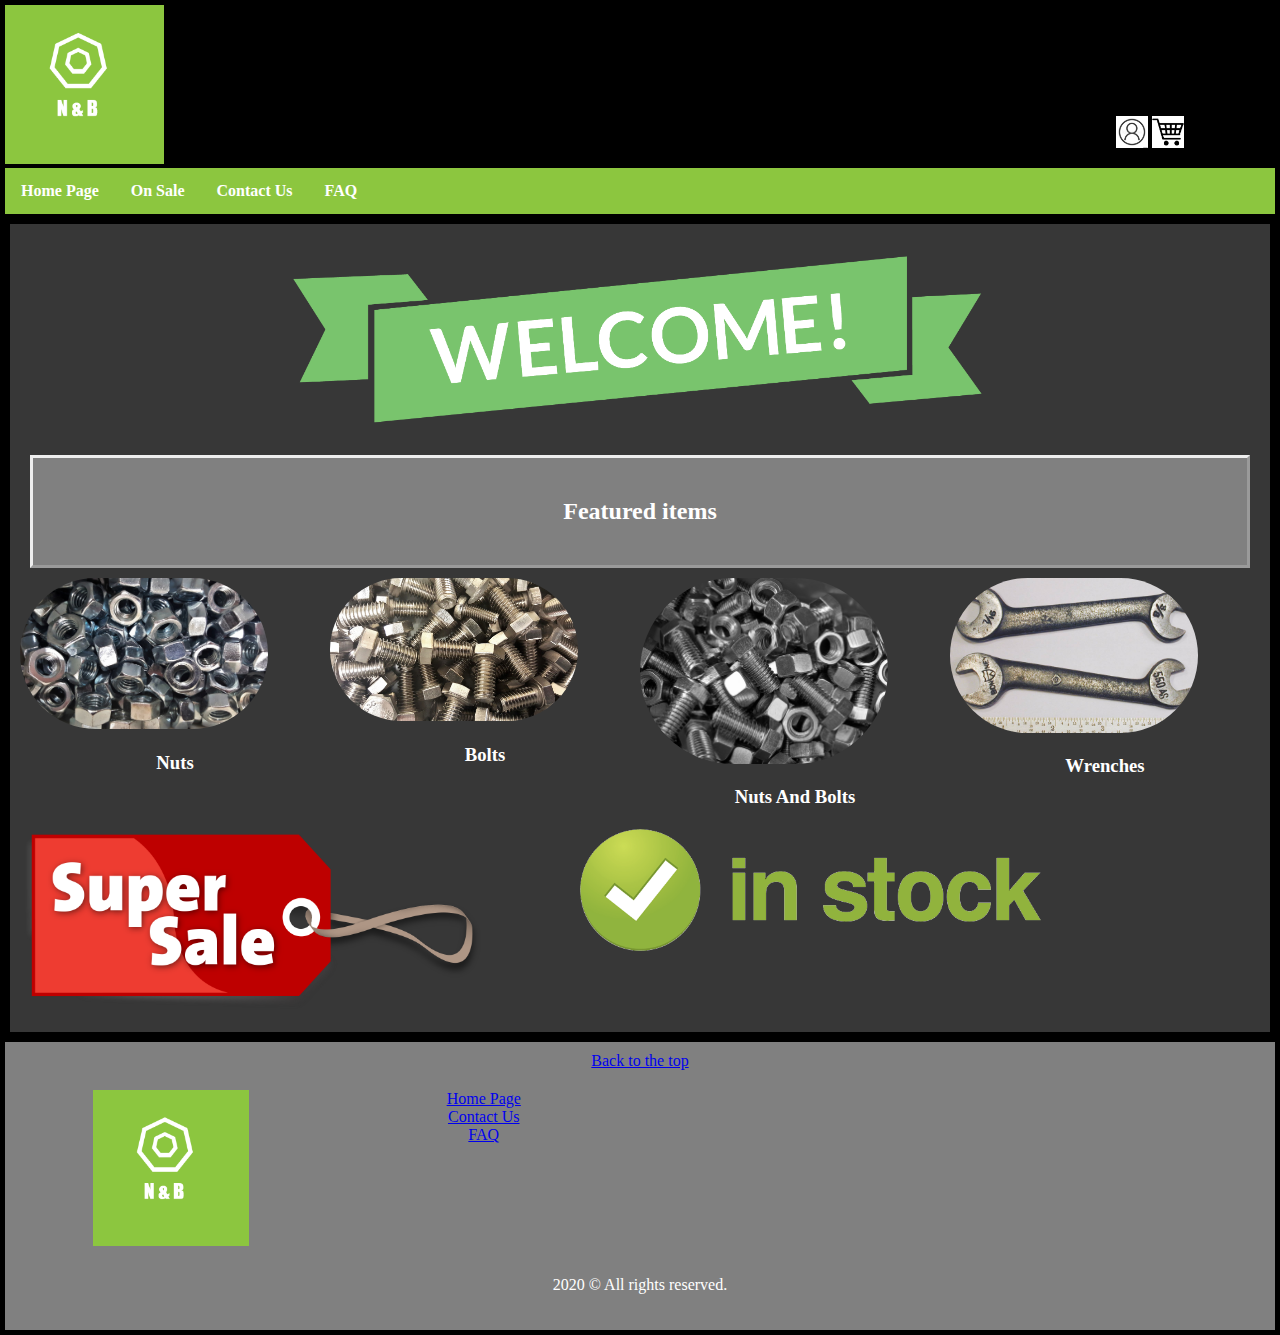
==== nuts & bolts/src/main/resources/index.html @ 976d1fcf "Add files via upload" ====
<!doctype html>

<html lang="en">
<head>
  <meta charset="utf-8">

  <title>Nuts and bolts - HomePage</title>
  
  <link rel="stylesheet" href="style.css">
  
 
</head>

<body>
  
	<div class="row">
		<div class="column">
			
			<img src="images/k_b.png" alt="logo" id="banner">
			
		</div>
		
		<div class="column">
			
			<p></p>
			
			
		</div>
		
		<div class="column">
		
		 <p></p>
		
		</div>
		
		<div class="column">
		
		<img src="images/account.jpg" alt="account" id="account"> <img src="images/cart.jpg" alt="cart" id="cart">
		
		</div>
  </div>

  
  <div class="tablecontent">
				
			<a href="index.html">Home Page</a>
			<a href="forsale.html">On Sale</a>
			<a href="contact_us.html">Contact Us</a>
			<a href="faq.html">FAQ</a>
			
	</div>
	
	
	<div class="content">
	
	
	<img src="images/welcome.png" alt="welcome" id="welcome">
	
	<div class="faqcontent"> <h2 style="text-align:center;">Featured items</h2> </div>
		
	<div class="row">
		<div class="column">
		
				<img src="images/nuts.jpg" alt="nuts" id="featured"><br>
				<h3 style="text-align:center;">Nuts</h3>
			
  
		</div>
		
		<div class="column">
			
			<img src="images/bolts.jpg" alt="bolts" id="featured"><br>
			<h3 style="text-align:center;">Bolts</h3>
			
		
		</div>
		
		<div class="column">
		
			<img src="images/nutsandbolts.jpg" alt="nutsandbolts" id="featured"><br>
			<h3 style="text-align:center;">Nuts And Bolts</h3>
		
		</div>
		
		<div class="column">
		
		<img src="images/wrenches.jpg" alt="wrenches" id="featured"><br>
		<h3 style="text-align:center;">Wrenches</h3>
		
		</div>
  </div>
  
  
  
  
  <div class="row">
		<div class="column">
			
			<img src="images/on sale.png" alt="onsale" id="onsale">
		
  
		</div>
		
		<div class="column">
			
			<img src="images/instock.png" alt="instock" id="instock2">
			
		</div>
	</div>
			
	</div>
	
	<div class="footer">
		<a href="#banner">Back to the top</a> 
	</div>
	
	<div class="footer2">
		<div class="row">
		<div class="column">
			<div class="topcontent">
				<img src="images/k_b.png" alt="logo" id="banner">
			
			</div>
  
		</div>
		
		<div class="column">
			
			<a href="index.html">Home Page</a><br>
			<a href="contact_us.html">Contact Us</a><br>
			<a href="faq.html">FAQ</a><br>
			
			
		
		</div>
	</div>
  
	<div class="footer">
		<p>2020 © All rights reserved.</p>
	</div>
  
  
</body>
</html>
---- nuts & bolts/src/main/resources/style.css ----
.column {
  float: left;
  width: 25%;
}

.row:after {
  content: "";
  display: table;
  clear: both;
}


#banner {
	width: 50%;
  height: auto;
}

body {
	background-color: black; color: white;
	margin: 5px;
}
	
.content {
	background-color: #373737;
	margin-top: 10px;
	margin-bottom: 10px;
	margin-left: 5px;
	margin-right: 5px;
	padding: 10px;
	
}

.faqcontent {
	border-style: outset;
	border-color: 8cc63f;
	background-color: gray;
	margin-top: 10px;
	margin-bottom: 10px;
	margin-left: 10px;
	margin-right: 10px;
	padding: 20px;
	font-weight: bold;
	
}


.tablecontent {
  overflow: hidden;
  background-color: #8cc63f;
}


.tablecontent a {
  float: left;
  display: block;
  color: white;
  text-align: center;
  padding: 14px 16px;
  text-decoration: none;
  font-weight: bold;
}


.tablecontent a:hover {
  background-color: darkgray;
  color: white;
}

.footer {
  background-color: gray;
  text-align: center;
  padding: 10px;
}

.footer2 {
  background-color: gray;
  text-align: center;
  padding: 10px;
}

#fieldset {
	border-style: onset;
	border-color: white;
	margin-top: 5px;
	margin-bottom: 10px;
	margin-left: 1px;
	margin-right: 10px;
	padding: 1 px;
	width: 10%;
	font-weight: bold;
	}
	#fieldset {background-color: gray; color:white;}
	
	input{
		display: inline-block;
		text-align: left;
		float: none;
	}


#cart {
	width: 10%;
  height: auto;
  margin-top: 35%;
}

#account {
	width: 10%;
  height: auto;
  margin-top: 35%;
  margin-left: 50%;
}

#welcome {
	width: 60%;
  height: auto;
   margin-left: 20%;
}

#onsale {
	width: 150%;
  height: auto;
}

#instock1 {
	width: 50%;
  height: auto;
  margin-left: 20%;
}

#instock2 {
	width: 150%;
  height: auto;
  margin-left: 80%;
}
 


#featured {
	 max-width: 80%;
	height: auto;
	border-radius: 100px;
}
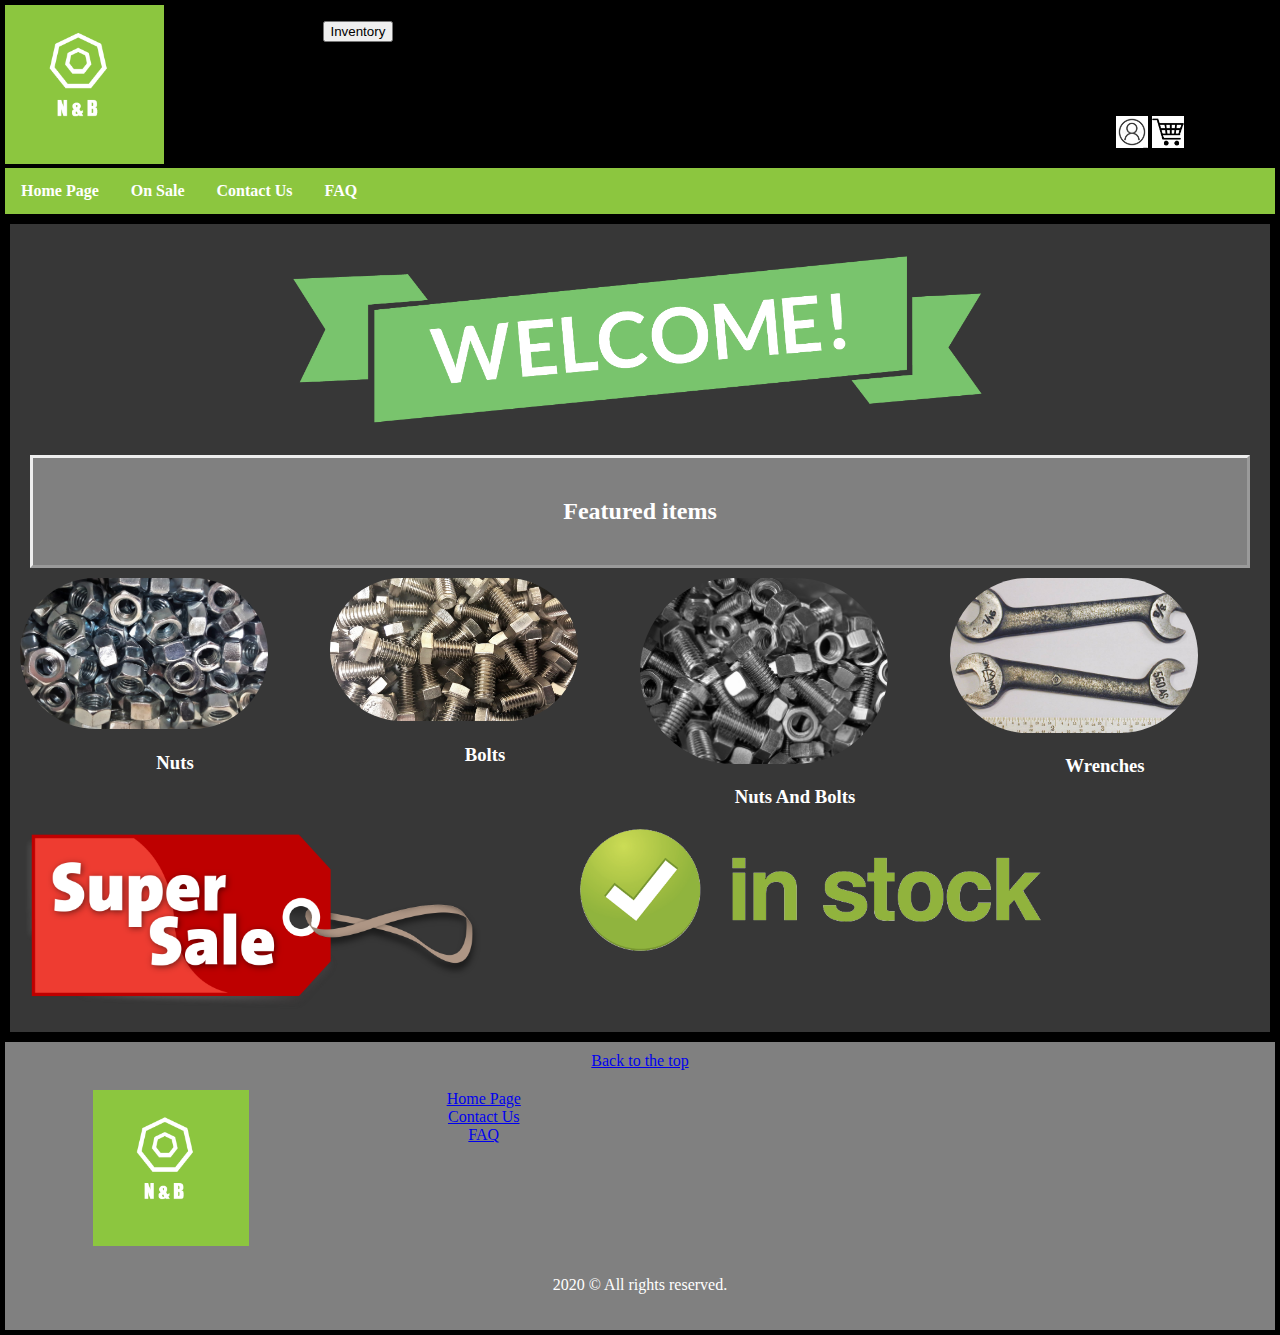
==== commit f594b5fd: "Refactored server to split up database operations" ====
--- a/nuts & bolts/src/main/resources/index.html
+++ b/nuts & bolts/src/main/resources/index.html
@@ -7,8 +7,7 @@
   <title>Nuts and bolts - HomePage</title>
   
   <link rel="stylesheet" href="style.css">
-  
- 
+
 </head>
 
 <body>
@@ -23,7 +22,9 @@
 		<div class="column">
 			
 			<p></p>
-			
+			<form action="Application.java" method="get">
+				<input type="submit" value="Inventory" name="inventory">
+			</form>
 			
 		</div>
 		
@@ -96,7 +97,7 @@
   <div class="row">
 		<div class="column">
 			
-			<img src="images/on sale.png" alt="onsale" id="onsale">
+			<img src="images/onsale.png" alt="onsale" id="onsale">
 		
   
 		</div>
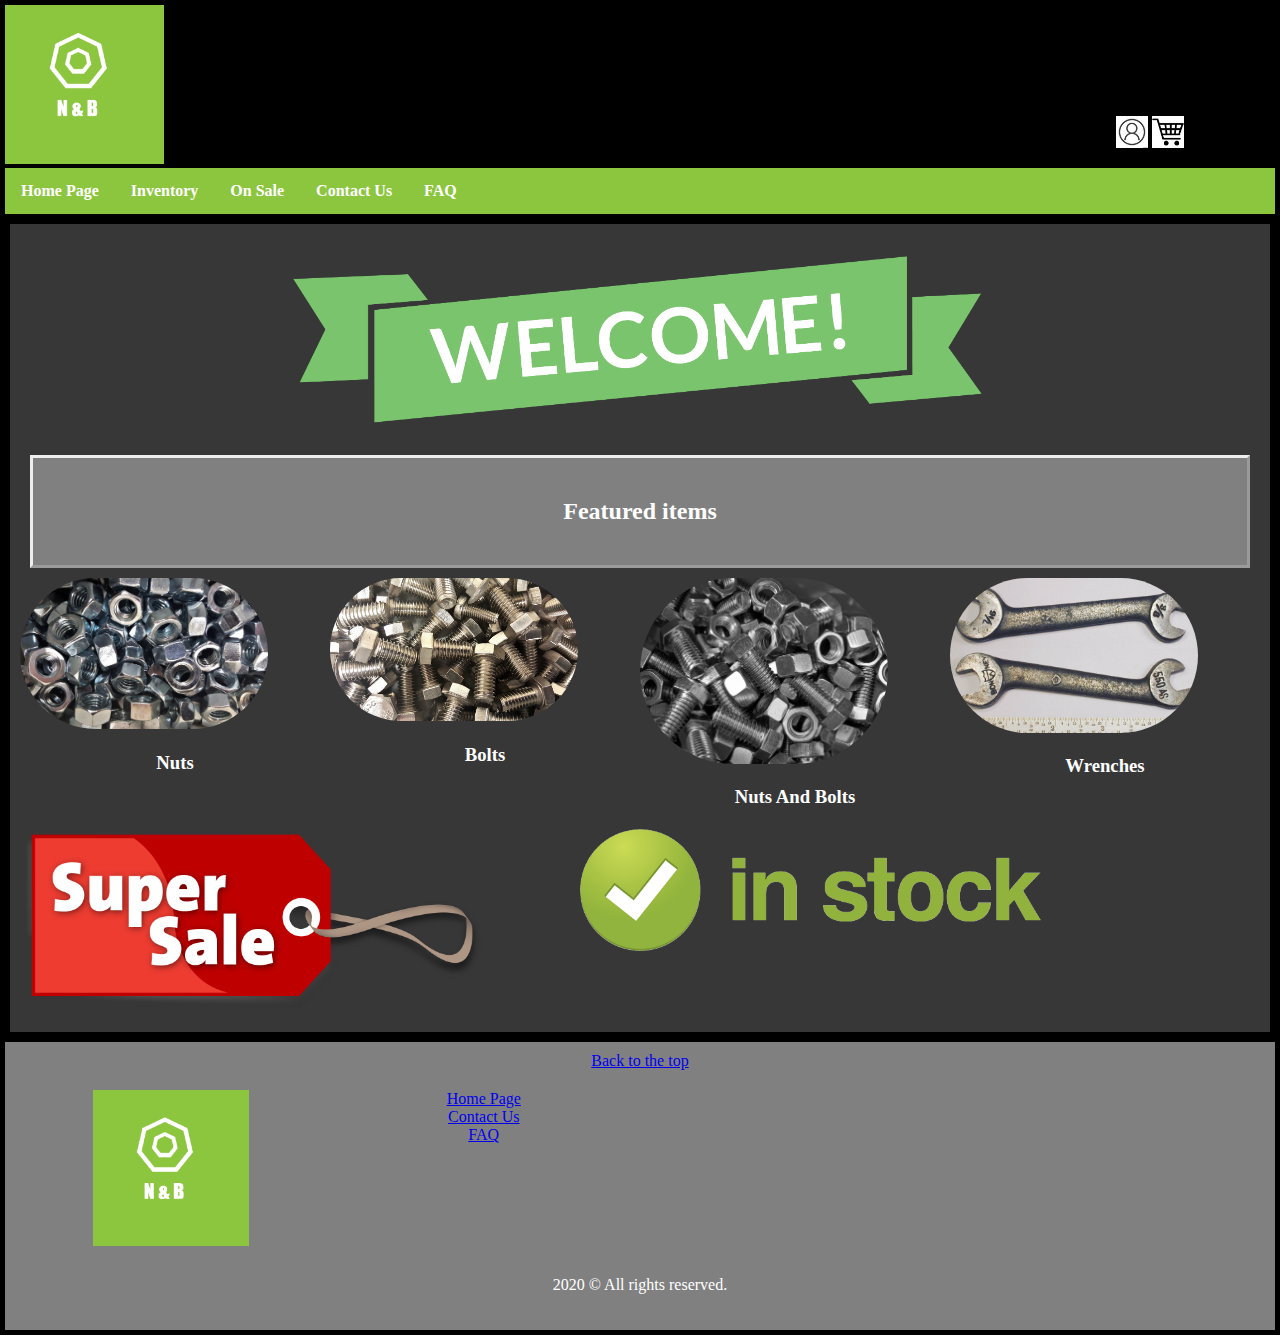
==== commit 9f30e962: ""Add to Inventory" added" ====
--- a/nuts & bolts/src/main/resources/index.html
+++ b/nuts & bolts/src/main/resources/index.html
@@ -7,7 +7,8 @@
   <title>Nuts and bolts - HomePage</title>
   
   <link rel="stylesheet" href="style.css">
-
+ 
+ 
 </head>
 
 <body>
@@ -22,9 +23,7 @@
 		<div class="column">
 			
 			<p></p>
-			<form action="Application.java" method="get">
-				<input type="submit" value="Inventory" name="inventory">
-			</form>
+			
 			
 		</div>
 		
@@ -45,6 +44,7 @@
   <div class="tablecontent">
 				
 			<a href="index.html">Home Page</a>
+	  		<a href="inventory.html">Inventory</a>
 			<a href="forsale.html">On Sale</a>
 			<a href="contact_us.html">Contact Us</a>
 			<a href="faq.html">FAQ</a>
--- a/nuts & bolts/src/main/resources/style.css
+++ b/nuts & bolts/src/main/resources/style.css
@@ -2,6 +2,27 @@
 .column {
   float: left;
   width: 25%;
+  
+}
+
+.column1 {
+	float: left;
+	width: 25%;
+	height:25%;
+}
+
+.column2 {
+	float: left;
+	width: 25%;
+	height:25%;
+}
+.gap {
+	width:100%;
+	height:600px;
+}
+
+.style {
+	height: 500px
 }
 
 .row:after {
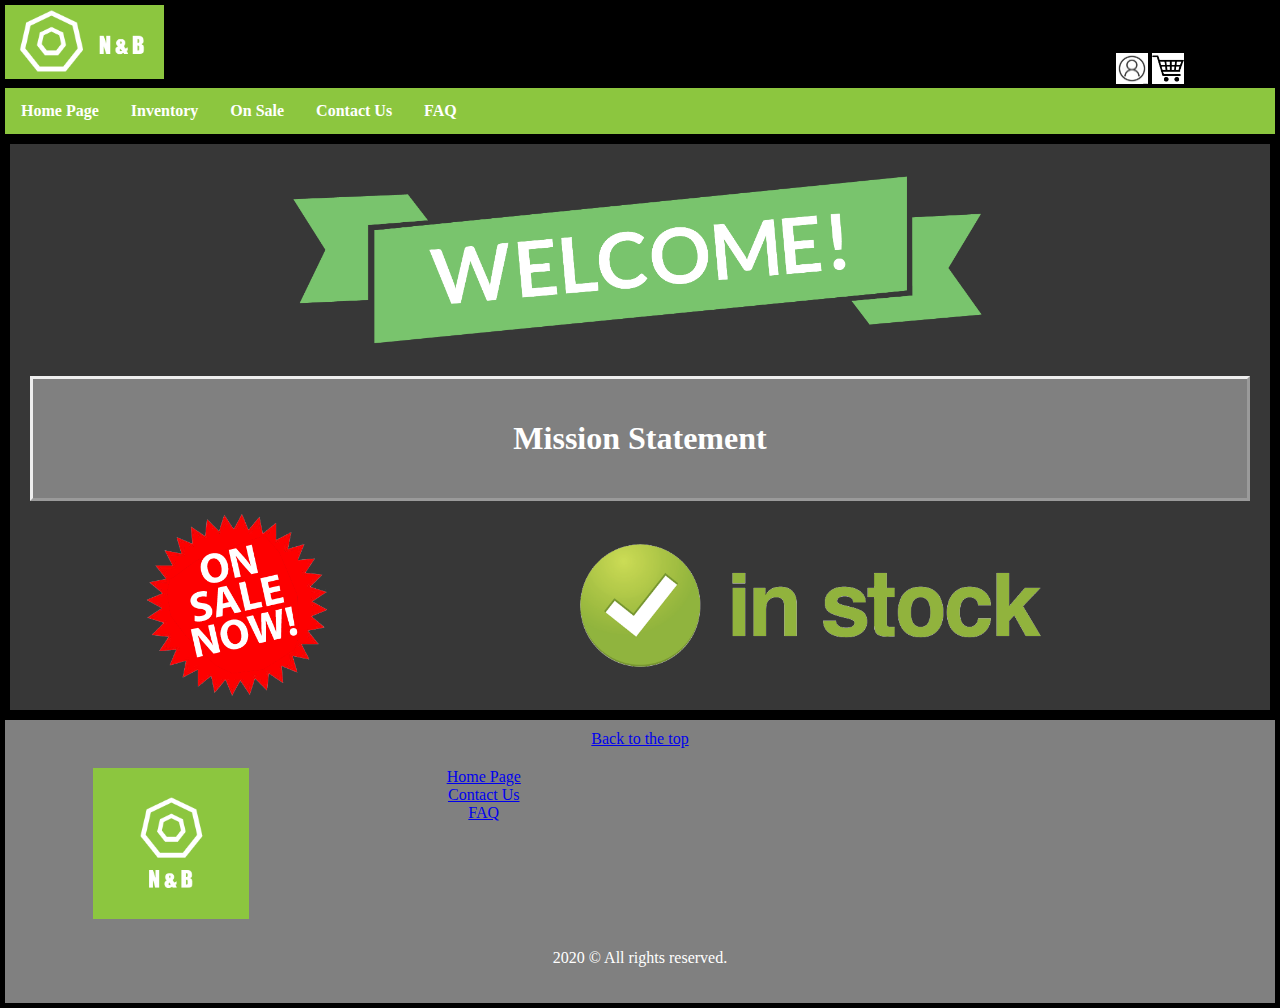
==== commit 9a79ac57: "Many website changes" ====
--- a/nuts & bolts/src/main/resources/index.html
+++ b/nuts & bolts/src/main/resources/index.html
@@ -1,145 +1,84 @@
 <!doctype html>
-
 <html lang="en">
 <head>
-  <meta charset="utf-8">
-
-  <title>Nuts and bolts - HomePage</title>
-  
-  <link rel="stylesheet" href="style.css">
- 
- 
+	<meta charset="utf-8">
+	<meta name="viewport" content="width=device-width, initial-scale=1.0">
+	<title>Nuts and Bolts - HomePage</title>
+	<link rel="stylesheet" href="style.css">
 </head>
-
 <body>
-  
 	<div class="row">
 		<div class="column">
-			
-			<img src="images/k_b.png" alt="logo" id="banner">
-			
+			<img src="images/k_b-header.png" alt="logo" id="banner">
 		</div>
-		
 		<div class="column">
-			
 			<p></p>
-			
-			
 		</div>
-		
 		<div class="column">
-		
-		 <p></p>
-		
+			<p></p>
 		</div>
-		
 		<div class="column">
-		
-		<img src="images/account.jpg" alt="account" id="account"> <img src="images/cart.jpg" alt="cart" id="cart">
-		
-		</div>
-  </div>
-
-  
-  <div class="tablecontent">
-				
-			<a href="index.html">Home Page</a>
-	  		<a href="inventory.html">Inventory</a>
-			<a href="forsale.html">On Sale</a>
-			<a href="contact_us.html">Contact Us</a>
-			<a href="faq.html">FAQ</a>
-			
-	</div>
-	
-	
-	<div class="content">
-	
-	
-	<img src="images/welcome.png" alt="welcome" id="welcome">
-	
-	<div class="faqcontent"> <h2 style="text-align:center;">Featured items</h2> </div>
-		
-	<div class="row">
-		<div class="column">
-		
-				<img src="images/nuts.jpg" alt="nuts" id="featured"><br>
-				<h3 style="text-align:center;">Nuts</h3>
-			
-  
-		</div>
-		
-		<div class="column">
-			
-			<img src="images/bolts.jpg" alt="bolts" id="featured"><br>
-			<h3 style="text-align:center;">Bolts</h3>
-			
-		
-		</div>
-		
-		<div class="column">
-		
-			<img src="images/nutsandbolts.jpg" alt="nutsandbolts" id="featured"><br>
-			<h3 style="text-align:center;">Nuts And Bolts</h3>
-		
-		</div>
-		
-		<div class="column">
-		
-		<img src="images/wrenches.jpg" alt="wrenches" id="featured"><br>
-		<h3 style="text-align:center;">Wrenches</h3>
-		
-		</div>
-  </div>
-  
-  
-  
-  
-  <div class="row">
-		<div class="column">
-			
-			<img src="images/onsale.png" alt="onsale" id="onsale">
-		
-  
-		</div>
-		
-		<div class="column">
-			
-			<img src="images/instock.png" alt="instock" id="instock2">
-			
+			<img src="images/account.jpg" alt="account" id="account"> <img src="images/cart.jpg" alt="cart" id="cart">
 		</div>
 	</div>
-			
+
+
+	<div class="tablecontent">
+		<a href="index.html">Home Page</a>
+		<a href="inventory.html">Inventory</a>
+		<a href="forsale.html">On Sale</a>
+		<a href="contact_us.html">Contact Us</a>
+		<a href="faq.html">FAQ</a>
 	</div>
-	
+	<div class="content">
+
+
+		<img src="images/welcome.png" alt="welcome" id="welcome">
+
+		<div class="faqcontent">
+			<h1 style="text-align:center;">Mission Statement</h1>
+		</div>
+
+		<div class="row">
+			<div class="column">
+
+				<a href="forsale.html"><img src="images/onsale.png" alt="onsale" id="onsale"></a>
+
+
+			</div>
+
+			<div class="column">
+
+				<a href="inventory.html"><img src="images/instock.png" alt="instock" id="instock"></a>
+
+			</div>
+		</div>
+
+	</div>
+
 	<div class="footer">
-		<a href="#banner">Back to the top</a> 
+		<a href="#banner">Back to the top</a>
 	</div>
-	
+
 	<div class="footer2">
 		<div class="row">
-		<div class="column">
-			<div class="topcontent">
-				<img src="images/k_b.png" alt="logo" id="banner">
-			
+			<div class="column">
+				<div class="topcontent">
+					<img src="images/k_b.png" alt="logo" id="banner">
+				</div>
 			</div>
-  
+			<div class="column">
+				<a href="index.html">Home Page</a><br>
+				<a href="contact_us.html">Contact Us</a><br>
+				<a href="faq.html">FAQ</a><br>
+			</div>
 		</div>
-		
-		<div class="column">
-			
-			<a href="index.html">Home Page</a><br>
-			<a href="contact_us.html">Contact Us</a><br>
-			<a href="faq.html">FAQ</a><br>
-			
-			
-		
+
+		<div class="footer">
+			<p>2020 © All rights reserved.</p>
 		</div>
-	</div>
-  
-	<div class="footer">
-		<p>2020 © All rights reserved.</p>
-	</div>
-  
-  
+
+
 </body>
-</html>
+
+</html>--- a/nuts & bolts/src/main/resources/style.css
+++ b/nuts & bolts/src/main/resources/style.css
@@ -1,36 +1,60 @@
-
+@media (min-width:320px)  { /* smartphones, portrait iPhone, portrait 480x320 phones (Android) */ }
+@media (min-width:480px)  { /* smartphones, Android phones, landscape iPhone */ }
+@media (min-width:600px)  { /* portrait tablets, portrait iPad, e-readers (Nook/Kindle), landscape 800x480 phones (Android) */ }
+@media (min-width:801px)  { /* tablet, landscape iPad, lo-res laptops ands desktops */ }
+@media (min-width:1025px) { /* big landscape tablets, laptops, and desktops */ }
+@media (min-width:1281px) { /* hi-res laptops and desktops */ }
 .column {
   float: left;
   width: 25%;
-  
-}
-
-.column1 {
-	float: left;
-	width: 25%;
-	height:25%;
-}
-
-.column2 {
-	float: left;
-	width: 25%;
-	height:25%;
-}
-.gap {
-	width:100%;
-	height:600px;
-}
-
-.style {
-	height: 500px
-}
+}
+.column_1 {
+  float: left;
+  width: 25%;
+}
+.column_2 {
+  float: left;
+  width: 25%;
+}
+.column_3 {
+  float: left;
+  width: 25%;
+}
+.column_4 {
+  float: left;
+  width: 25%;
+}
+.column_5 {
+  float: left;
+  width: 25%;
+}
+.column_6 {
+  float: left;
+  width: 25%;
+}
+.column_7 {
+  float: left;
+  width: 25%;
+}
+.column_8 {
+  float: left;
+  width: 25%;
+}
+.column_9 {
+  float: left;
+  width: 25%;
+}
+.column_10 {
+  float: left;
+  width: 25%;
+}
+
 
 .row:after {
   content: "";
   display: table;
   clear: both;
 }
-
 
 #banner {
 	width: 50%;
@@ -123,13 +147,13 @@
 #cart {
 	width: 10%;
   height: auto;
-  margin-top: 35%;
+  margin-top: 15%;
 }
 
 #account {
 	width: 10%;
   height: auto;
-  margin-top: 35%;
+  margin-top: 15%;
   margin-left: 50%;
 }
 
@@ -140,28 +164,76 @@
 }
 
 #onsale {
+	width: 60%;
+  height: auto;
+  margin-left: 40%;
+}
+
+
+#instock {
 	width: 150%;
   height: auto;
-}
-
-#instock1 {
-	width: 50%;
-  height: auto;
-  margin-left: 20%;
-}
-
-#instock2 {
-	width: 150%;
-  height: auto;
   margin-left: 80%;
+  margin-top: 10%;
 }
  
 
 
 #featured {
-	 max-width: 80%;
-	height: auto;
-	border-radius: 100px;
-}
-
-
+    height: 250px;
+    border-radius: 100px;
+    overflow: hidden;
+    width: 400px;
+    margin: auto;
+    display: block;
+	
+}
+
+.container {
+	border-style: onset;
+	border-color: white;
+	margin-top: 5px;
+	margin-bottom: 10px;
+	margin-left: 1px;
+	margin-right: 10px;
+	padding: 1 px;
+	width: 10%;
+	font-weight: bold;
+}
+
+table {
+	border-style: onset;
+	width: 1200px;
+	margin: 100px auto;
+	background-color: gray;
+}
+
+table, th, td {
+	Border: 2px solid white;
+	padding: 5px;
+}
+
+th {
+	Font-size: 30px;
+	font-weight: 700;
+	font-family: Arial;
+	color: white;
+}
+
+td {
+	font-size: 25px;
+	color: white;
+	font-weight: 400;
+	font-family: Arial;
+}
+
+tr {
+	transition:all .25s ease-in-out
+}
+ 
+tr:hover {
+	background-color:#EEE;
+	cursor: pointer
+}
+
+
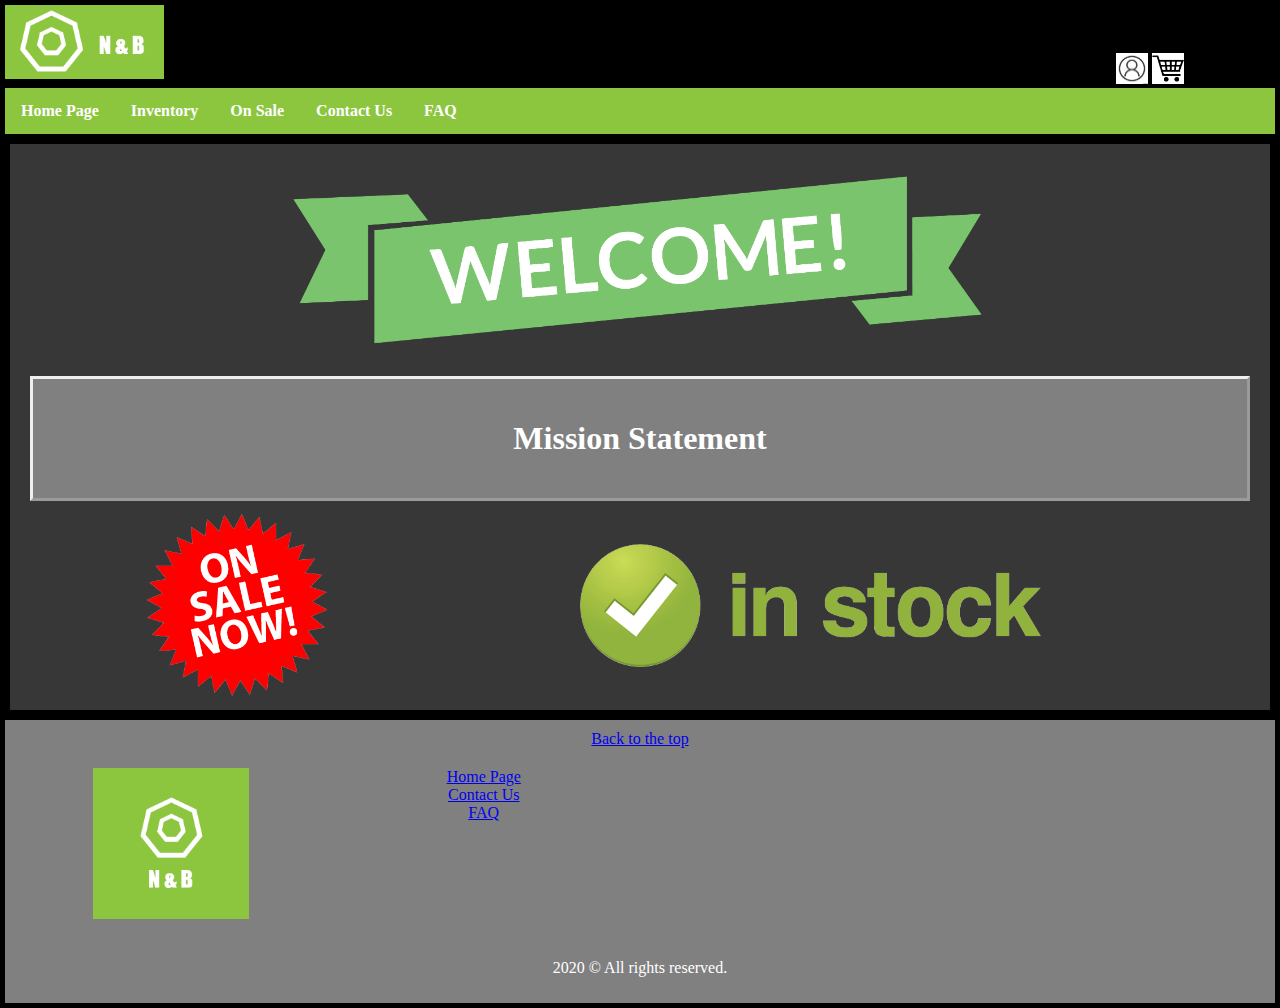
==== commit 79b6e215: "Changed image names" ====
--- a/nuts & bolts/src/main/resources/index.html
+++ b/nuts & bolts/src/main/resources/index.html
@@ -9,7 +9,7 @@
 <body>
 	<div class="row">
 		<div class="column">
-			<img src="images/k_b-header.png" alt="logo" id="banner">
+			<img src="images/n_b-header.png" alt="logo" id="banner">
 		</div>
 		<div class="column">
 			<p></p>
@@ -64,7 +64,7 @@
 		<div class="row">
 			<div class="column">
 				<div class="topcontent">
-					<img src="images/k_b.png" alt="logo" id="banner">
+					<img src="images/n_b.png" alt="logo" id="banner">
 				</div>
 			</div>
 			<div class="column">
@@ -73,7 +73,7 @@
 				<a href="faq.html">FAQ</a><br>
 			</div>
 		</div>
-
+	</div>
 		<div class="footer">
 			<p>2020 © All rights reserved.</p>
 		</div>
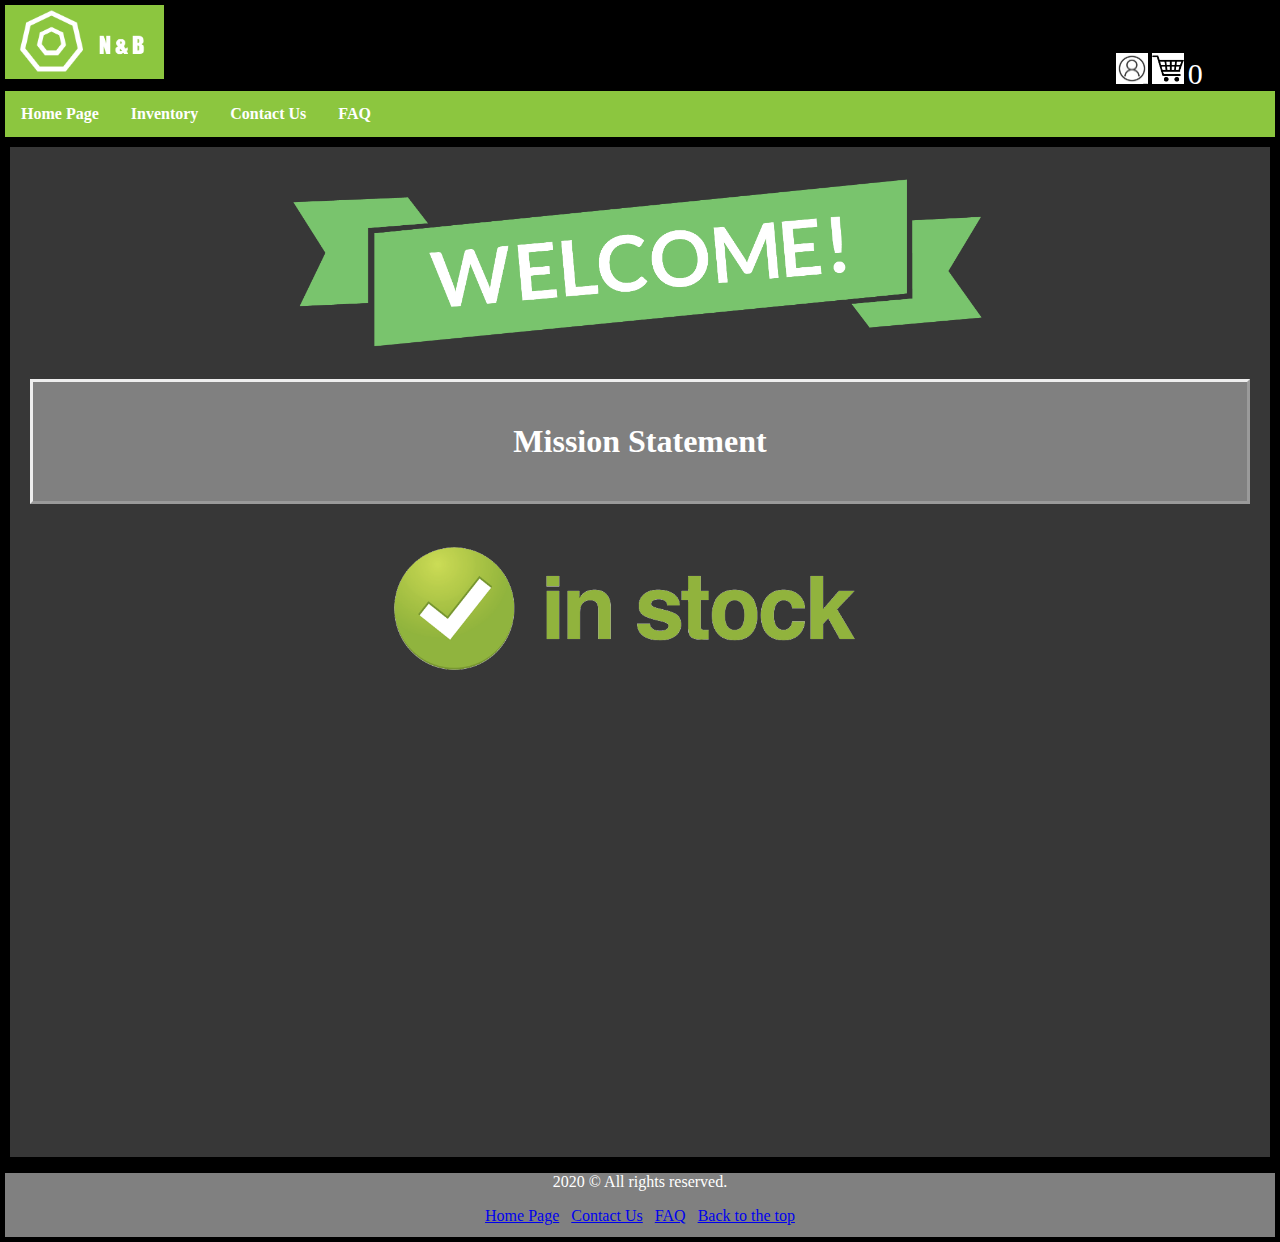
==== commit 53dd9fbe: "Add files via upload" ====
--- a/nuts & bolts/src/main/resources/index.html
+++ b/nuts & bolts/src/main/resources/index.html
@@ -4,12 +4,14 @@
 	<meta charset="utf-8">
 	<meta name="viewport" content="width=device-width, initial-scale=1.0">
 	<title>Nuts and Bolts - HomePage</title>
-	<link rel="stylesheet" href="style.css">
+	<link rel="stylesheet" href="css/style.css">
+	<script src="js/script.js"></script>
+	<script src="js/jQuery.js"></script>
 </head>
 <body>
 	<div class="row">
 		<div class="column">
-			<img src="images/n_b-header.png" alt="logo" id="banner">
+			<a href="index.html"><img src="images/n_b-header.png" alt="logo" id="banner"></a>
 		</div>
 		<div class="column">
 			<p></p>
@@ -18,7 +20,10 @@
 			<p></p>
 		</div>
 		<div class="column">
-			<img src="images/account.jpg" alt="account" id="account"> <img src="images/cart.jpg" alt="cart" id="cart">
+			
+			 <img src="images/account.jpg" alt="account" id="account"> 
+			<a href="cart_page.html"><img src="images/cart.jpg"" alt="cart" id="cart"></a> 
+			<span id="count-cart">X</span>
 		</div>
 	</div>
 
@@ -26,9 +31,9 @@
 	<div class="tablecontent">
 		<a href="index.html">Home Page</a>
 		<a href="inventory.html">Inventory</a>
-		<a href="forsale.html">On Sale</a>
 		<a href="contact_us.html">Contact Us</a>
 		<a href="faq.html">FAQ</a>
+
 	</div>
 	<div class="content">
 
@@ -42,13 +47,6 @@
 		<div class="row">
 			<div class="column">
 
-				<a href="forsale.html"><img src="images/onsale.png" alt="onsale" id="onsale"></a>
-
-
-			</div>
-
-			<div class="column">
-
 				<a href="inventory.html"><img src="images/instock.png" alt="instock" id="instock"></a>
 
 			</div>
@@ -56,29 +54,59 @@
 
 	</div>
 
-	<div class="footer">
-		<a href="#banner">Back to the top</a>
-	</div>
+ <script src="script.js"></script>
+ <script src="shoppingCart.js"></script>
+ <script>
+            $(".add-to-cart").click(function(event){
+                event.preventDefault();
+                var name = $(this).attr("data-name");
+                var price = Number($(this).attr("data-price"));
 
-	<div class="footer2">
-		<div class="row">
-			<div class="column">
-				<div class="topcontent">
-					<img src="images/n_b.png" alt="logo" id="banner">
-				</div>
-			</div>
-			<div class="column">
-				<a href="index.html">Home Page</a><br>
-				<a href="contact_us.html">Contact Us</a><br>
-				<a href="faq.html">FAQ</a><br>
-			</div>
-		</div>
-	</div>
-		<div class="footer">
-			<p>2020 © All rights reserved.</p>
-		</div>
+                shoppingCart.addItemToCart(name, price, 1);
+                displayCart();
+            });
+
+
+            function displayCart() {
+                var cartArray = shoppingCart.listCart();
+                console.log(cartArray);
+                var output = "";
+
+
+                $("#show-cart").html(output);
+                $("#count-cart").html( shoppingCart.countCart() );
+                $("#total-cart").html( shoppingCart.totalCart() );
+            }
+
+
+
+
+            displayCart();
+
+</script>
+
+
+
 
 
 </body>
 
+<footer>
+
+				<p>2020 © All rights reserved.</p>
+				<a href="index.html">Home Page</a>
+				&nbsp;
+				<a href="contact_us.html">Contact Us</a>
+				&nbsp;
+				<a href="faq.html">FAQ</a> 	
+				&nbsp;
+		    	<a href="#banner">Back to the top <br>
+				</a>
+		
+
+
+
+
+</footer>
+
 </html>--- a/nuts & bolts/src/main/resources/css/style.css
+++ b/nuts & bolts/src/main/resources/css/style.css
@@ -0,0 +1,306 @@
+@media (min-width:320px)  { /* smartphones, portrait iPhone, portrait 480x320 phones (Android) */ }
+@media (min-width:480px)  { /* smartphones, Android phones, landscape iPhone */ }
+@media (min-width:600px)  { /* portrait tablets, portrait iPad, e-readers (Nook/Kindle), landscape 800x480 phones (Android) */ }
+@media (min-width:801px)  { /* tablet, landscape iPad, lo-res laptops ands desktops */ }
+@media (min-width:1025px) { /* big landscape tablets, laptops, and desktops */ }
+@media (min-width:1281px) { /* hi-res laptops and desktops */ }
+.column {
+  float: left;
+  width: 25%;
+}
+.column_1 {
+  float: left;
+  width: 25%;
+}
+.column_2 {
+  float: left;
+  width: 25%;
+}
+.column_3 {
+  float: left;
+  width: 25%;
+}
+.column_4 {
+  float: left;
+  width: 25%;
+}
+.column_5 {
+  float: left;
+  width: 25%;
+}
+.column_6 {
+  float: left;
+  width: 25%;
+}
+.column_7 {
+  float: left;
+  width: 25%;
+}
+.column_8 {
+  float: left;
+  width: 25%;
+}
+.column_9 {
+  float: left;
+  width: 25%;
+}
+.column_10 {
+  float: left;
+  width: 25%;
+}
+
+
+.row:after {
+  content: "";
+  display: table;
+  clear: both;
+}
+
+#shopping:link, #shopping:visited {
+  background-color: #8cc63f;
+  color: white;
+  text-align: center;
+  text-decoration: none;
+  display: block;
+  color: white;
+  padding: 14px 16px;
+  font-weight: bold;
+  border: 5px solid black;
+
+}
+
+#shopping:hover, #shopping:active {
+  background-color: #373737;
+}
+
+#Purchase:link, #Purchase:visited {
+  background-color: #8cc63f;
+  color: white;
+  text-align: center;
+  text-decoration: none;
+  display: block;
+  color: white;
+  padding: 14px 16px;
+  font-weight: bold;
+  border: 5px solid black;
+
+}
+
+#Purchase:hover, #Purchase:active {
+  background-color: #373737;
+}
+
+#banner {
+	width: 50%;
+  height: auto;
+}
+
+body {
+	background-color: black; color: white;
+	margin: 5px;
+	min-width: 1200px;
+}
+	
+.content {
+	background-color: #373737;
+	margin-top: 10px;
+	margin-bottom: 10px;
+	margin-left: 5px;
+	margin-right: 5px;
+	padding: 10px;
+	
+ min-height: 100vh; /* will cover the 100% of viewport */
+ overflow: hidden;
+ display: block;
+ position: relative;
+ padding-bottom: 100px; /* height of your footer */
+	
+}
+
+.faqcontent {
+	border-style: outset;
+	border-color: 8cc63f;
+	background-color: gray;
+	margin-top: 10px;
+	margin-bottom: 10px;
+	margin-left: 10px;
+	margin-right: 10px;
+	padding: 20px;
+	font-weight: bold;
+	
+}
+
+
+.tablecontent {
+  overflow: hidden;
+  background-color: #8cc63f;
+}
+
+
+.tablecontent a {
+  float: left;
+  display: block;
+  color: white;
+  text-align: center;
+  padding: 14px 16px;
+  text-decoration: none;
+  font-weight: bold;
+}
+
+
+.tablecontent a:hover {
+  background-color: #373737;
+  color: white;
+}
+
+footer {
+  background-color: gray;
+  text-align: center;
+  bottom: 0;
+  width: 100%;
+  height: 4rem; 
+
+}
+
+
+
+#fieldset {
+	border-style: onset;
+	border-color: white;
+	margin-top: 5px;
+	margin-bottom: 10px;
+	margin-left: 1px;
+	margin-right: 10px;
+	padding: 1 px;
+	width: 10%;
+	font-weight: bold;
+	}
+	#fieldset {background-color: gray; color:white;}
+	
+	input{
+		display: inline-block;
+		text-align: left;
+		float: none;
+	}
+
+
+#cart {
+	width: 10%;
+  height: auto;
+  margin-top: 15%;
+}
+
+.cartcontainer {
+
+  text-align: center;
+
+
+
+}
+
+#account {
+	width: 10%;
+  height: auto;
+  margin-top: 15%;
+  margin-left: 50%;
+}
+
+#welcome {
+	width: 60%;
+  height: auto;
+   margin-left: 20%;
+}
+
+#onsale {
+	width: 60%;
+  height: auto;
+  margin-left: 40%;
+}
+
+
+#instock {
+	width: 150%;
+  height: auto;
+  margin-left: 120%;
+  margin-top: 10%;
+}
+ 
+
+
+#featured {
+    height: 250px;
+    border-radius: 100px;
+    overflow: hidden;
+    width: 400px;
+    margin: auto;
+    display: block;
+	
+}
+
+.container {
+	border-style: onset;
+	border-color: white;
+	margin-top: 5px;
+	margin-bottom: 10px;
+	margin-left: 1px;
+	margin-right: 10px;
+	padding: 1 px;
+	width: 10%;
+	font-weight: bold;
+}
+
+table {
+	border-style: onset;
+	width: 1500px;
+	margin: 100px auto;
+	background-color: gray;
+}
+
+table, th, td {
+	Border: 2px solid white;
+	padding: 5px;
+}
+
+th {
+	Font-size: 30px;
+	font-weight: 700;
+	font-family: Arial;
+	color: white;
+}
+
+td {
+	font-size: 25px;
+	color: white;
+	font-weight: 400;
+	font-family: Arial;
+}
+
+tr {
+	transition:all .25s ease-in-out
+}
+ 
+tr:hover {
+	background-color:#EEE;
+	cursor: pointer
+}
+
+
+#tablecart {
+	border-style: onset;
+	width: 1200px;
+	margin: 10px auto;
+	background-color: gray;
+}
+
+#tablecart,{
+	Border: 2px solid white;
+	padding: 5px;
+}
+
+#count-cart{
+
+    font-size: 30px;
+    padding: 10px;
+    margin-left: -10px;
+}
+
